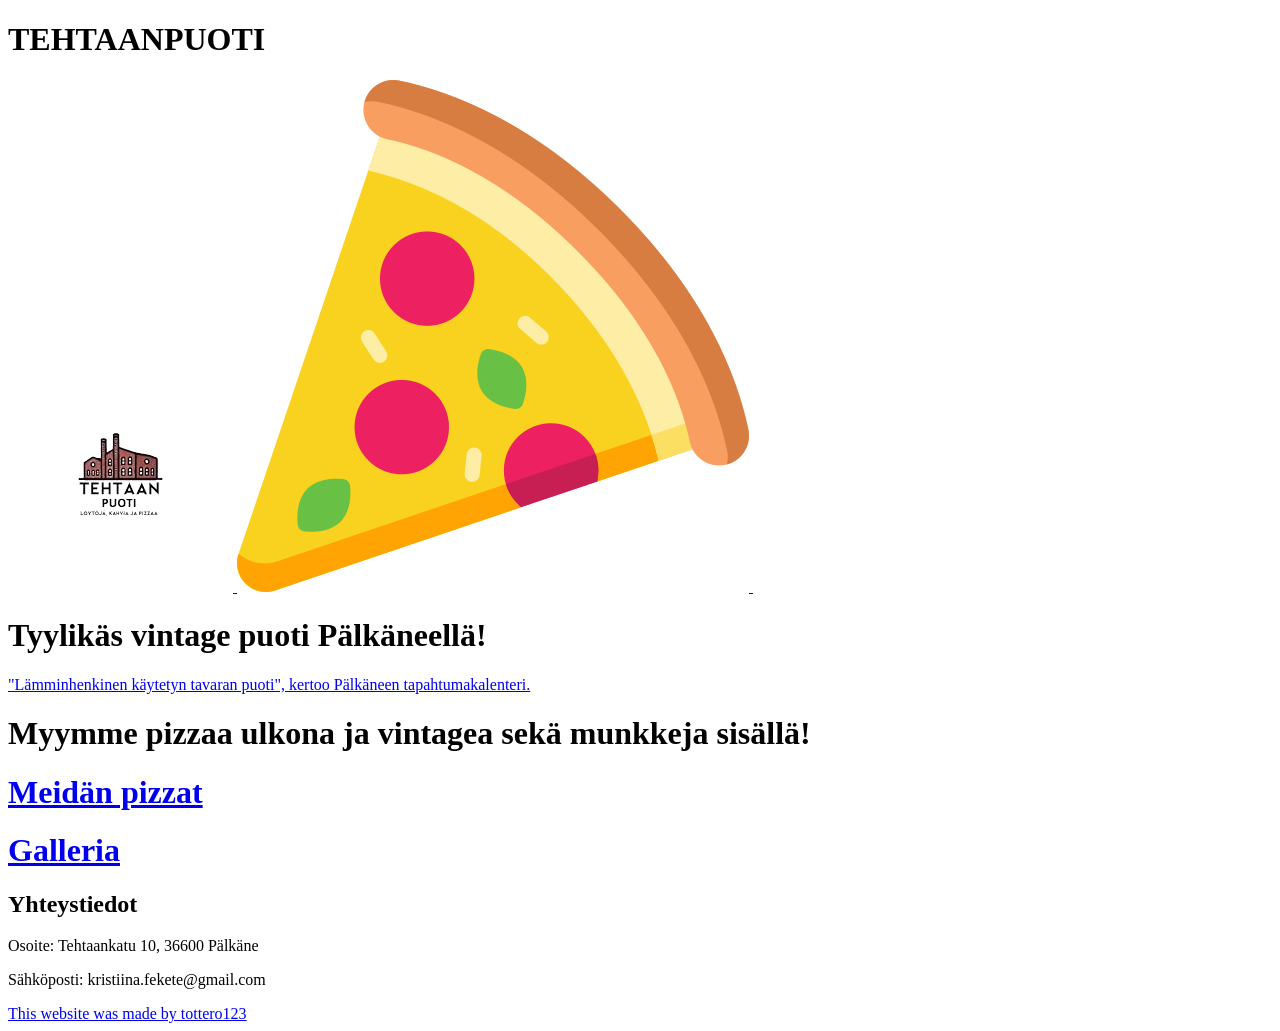
==== index.html @ 9139d932 "Add files via upload" ====
<!DOCTYPE html>
<html lang="en">
<head>
    <meta charset="UTF-8">
    <meta name="viewport" content="width=device-width, initial-scale=1.0">
    <title>Document</title>
    <link rel="stylesheet" href="styles.css">
</head>
<body>
    <div class="main">
        <h1 class="mainTitle">TEHTAANPUOTI</h1>
        <a href="index.html">
            <img src="logo.png" alt="Home" class="logo">
        </a>
        <a href="pizza.html">
            <img src="pizza.png" alt="" class="pizza">
        </a>
        
        
        <img src="puoti1.jpeg" alt="">
        <h1>Tyylikäs vintage puoti Pälkäneellä!</h1>
        <div class="container">
            <a href="https://tapahtumat.palkane.fi/fi-FI/page/685402b33db2811b909ae05d">"Lämminhenkinen käytetyn tavaran puoti", kertoo Pälkäneen tapahtumakalenteri.</a>
        </div>
        <h1>Myymme pizzaa ulkona ja vintagea sekä munkkeja sisällä!</h1>
        <a href="pizza.html">
            <h1>Meidän pizzat</h1>
            
        </a>
        <a href="galleria.html">
            <h1>Galleria</h1>
        </a>
    </div>
    <div class="bottom">
        <h2>Yhteystiedot</h2>
        <p>Osoite: Tehtaankatu 10, 36600 Pälkäne</p>
        <p>Sähköposti: kristiina.fekete@gmail.com</p>
        <a href="https://tottero123.github.io/markusperttalawebsite/">This website was made by tottero123</a>

    </div>

</body>
</html>
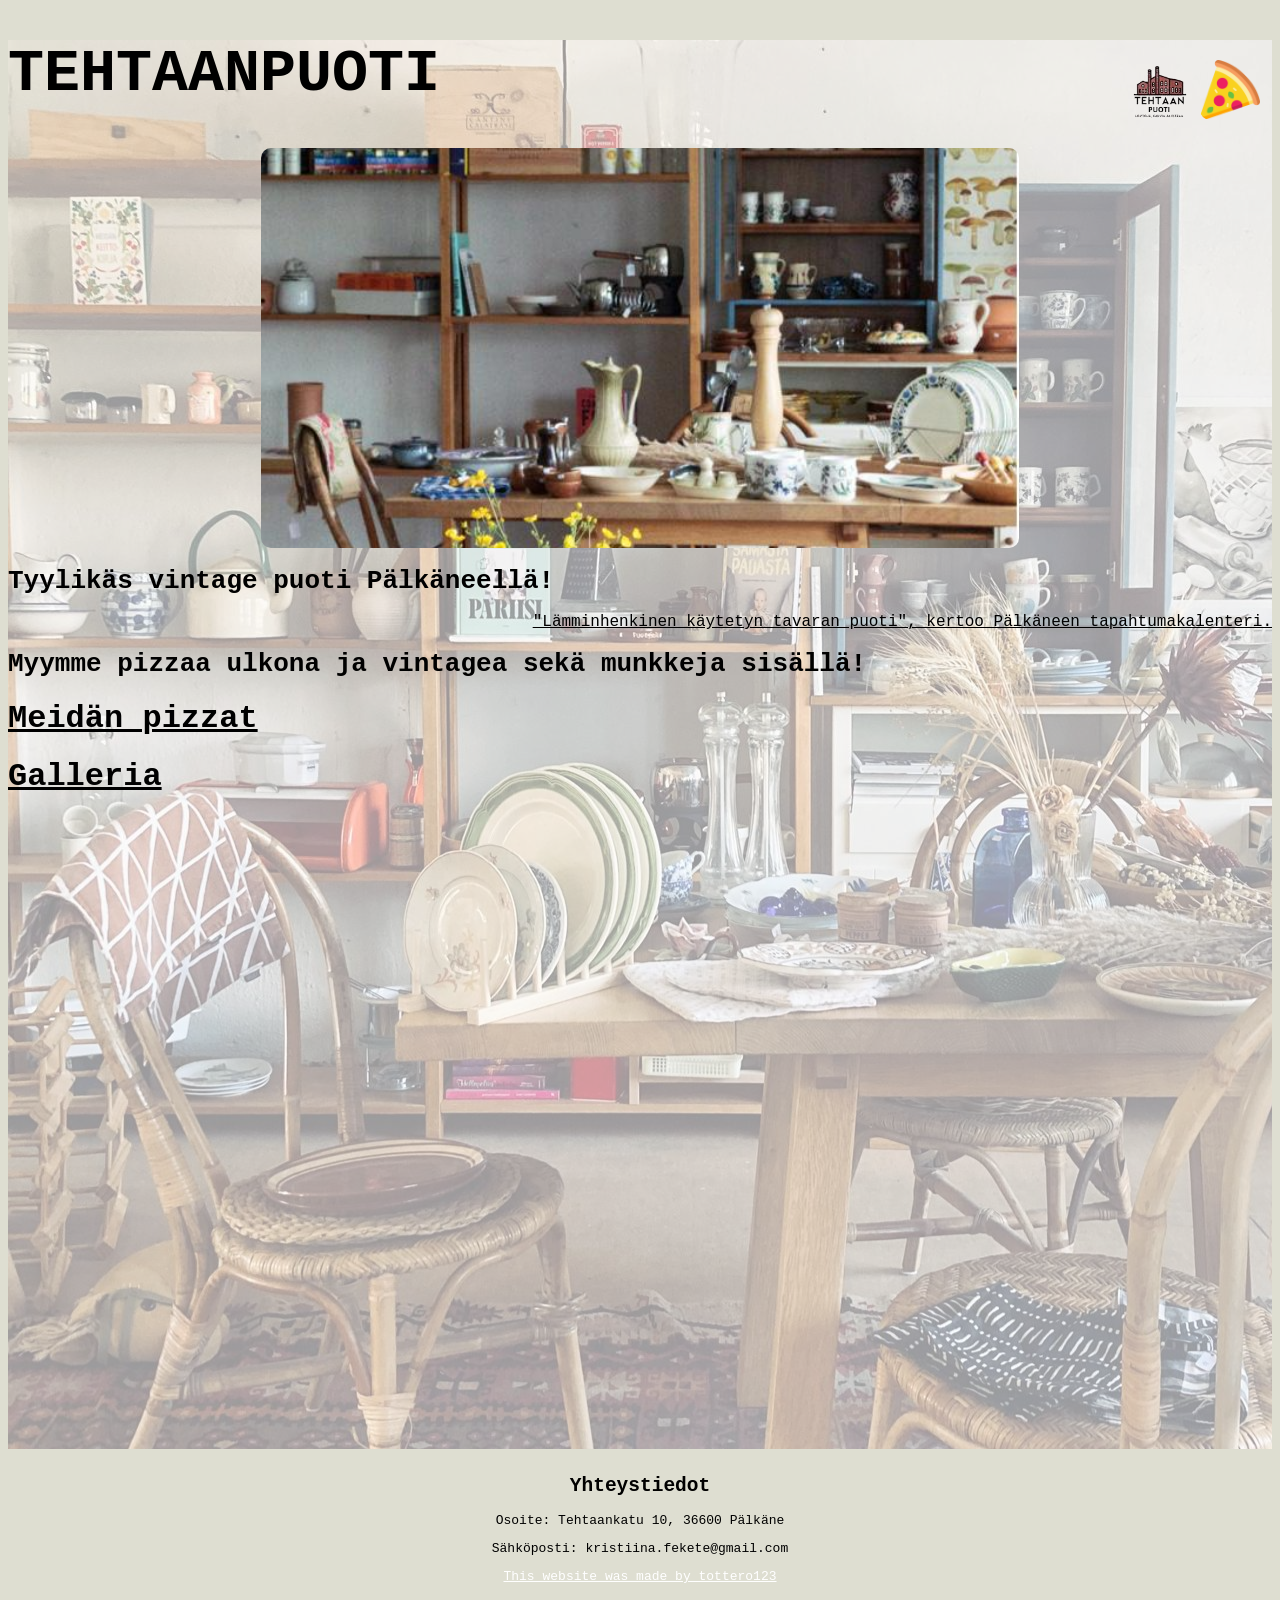
==== commit 4b85e591: "Update index.html" ====
--- a/index.html
+++ b/index.html
@@ -8,13 +8,18 @@
 </head>
 <body>
     <div class="main">
-        <h1 class="mainTitle">TEHTAANPUOTI</h1>
-        <a href="index.html">
-            <img src="logo.png" alt="Home" class="logo">
-        </a>
-        <a href="pizza.html">
-            <img src="pizza.png" alt="" class="pizza">
-        </a>
+        <div class="header">
+            <h1 class="mainTitle">TEHTAANPUOTI</h1>
+            <a href="index.html">
+                <img src="logo.png" alt="Home" class="logo">
+            </a>
+            <a href="pizza.html">
+                <img src="pizza.png" alt="" class="pizza">
+            </a>
+        </div>
+
+        
+        
         
         
         <img src="puoti1.jpeg" alt="">
@@ -40,4 +45,4 @@
     </div>
 
 </body>
-</html>+</html>
--- a/styles.css
+++ b/styles.css
@@ -0,0 +1,109 @@
+body{
+    background-color: #DEDED1;
+    font-family:  monospace;
+    color: black;
+    
+    /* bold text*/
+   
+
+ 
+}
+.mainTitle{
+    font-size: 60px;
+    
+}
+img {
+  width: 60%;
+  height: 400px;
+  object-fit: cover;  /* 🔥 crops the image instead of stretching it */
+  border-radius: 10px;
+  display: block;
+  margin: 0 auto;
+  opacity: 1;
+  transition: 0.3s;
+  margin-top: 10px;
+}
+video{
+  width: 100%;
+  height: 400px;
+  object-fit: cover;  /* 🔥 crops the image instead of stretching it */
+  border-radius: 10px;
+  display: block;
+  margin: 0 auto;
+  opacity: 1;
+  transition: 0.3s;
+  margin-top: 10px;
+  
+}
+
+img:hover{
+    opacity: 0.9;
+   
+}
+/* For mobile screens (e.g., smaller than 768px) */
+@media (max-width: 768px) {
+  img {
+    width: 100%;
+  }
+}
+h1::selection{
+    background-color: #DEDED1;
+    color: black;
+}
+.container{
+    display: flex;
+    justify-content: right;
+    text-align: right;
+}
+a{
+    color: black;
+    font-size: large;
+}
+@font-face {
+  font-family: 'Nunito';
+  src: url(Nunito/static/Nunito-Regular.ttf) format('truetype');
+}
+.logo {
+  width: 140px;
+  height: auto;
+  position: absolute;
+  top: 15px;
+  right: 50px;
+}
+background-image {
+  opacity: 0.5;
+}
+.pizza {
+  width: 60px;
+  height: auto;
+  position: absolute;
+  top: 50px;
+  right: 20px;
+}
+.pizza:hover {
+  transform: scale(1.1);
+}
+.main{
+   background-image: url(puoti.jpeg);
+    
+    background-color: rgba(255,255,255,0.6);
+    background-blend-mode: lighten;
+    background-repeat: no-repeat;
+    padding-bottom: 50%;
+    
+}
+.bottom{
+    background-color: C5C7BC;
+    color: B6AE9F;
+    text-align: center;
+    padding: 10px;
+    
+}
+.bottom a{
+    color: white;
+    font-size: medium;
+}
+.almost_title{
+    font-size: 50px;
+    color: #FBF3D1;
+}
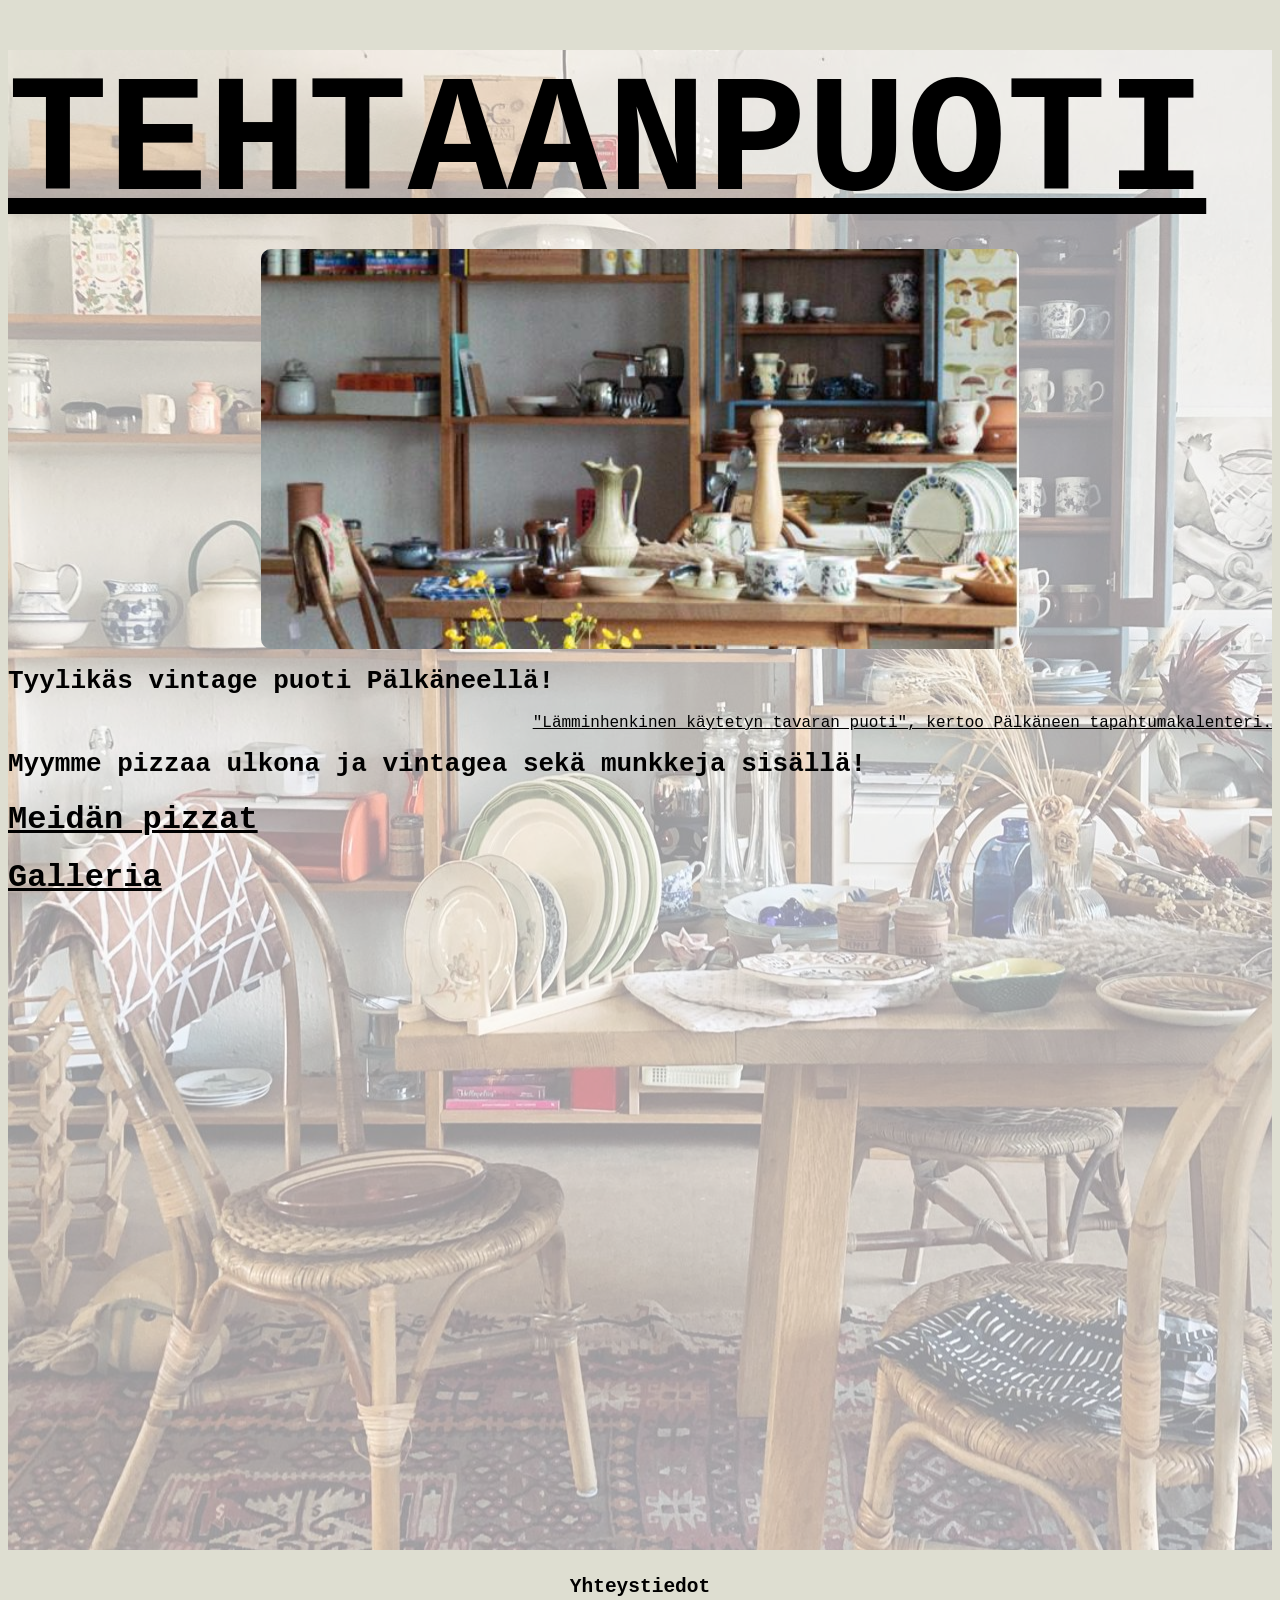
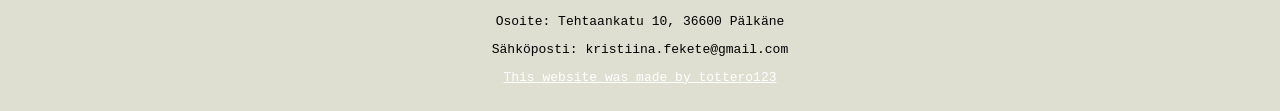
==== commit 1be18357: "Add files via upload" ====
--- a/index.html
+++ b/index.html
@@ -8,15 +8,11 @@
 </head>
 <body>
     <div class="main">
-        <div class="header">
+        <a href="index.html">
             <h1 class="mainTitle">TEHTAANPUOTI</h1>
-            <a href="index.html">
-                <img src="logo.png" alt="Home" class="logo">
-            </a>
-            <a href="pizza.html">
-                <img src="pizza.png" alt="" class="pizza">
-            </a>
-        </div>
+        </a>
+
+        
 
         
         
@@ -45,4 +41,4 @@
     </div>
 
 </body>
-</html>
+</html>
--- a/styles.css
+++ b/styles.css
@@ -9,7 +9,8 @@
  
 }
 .mainTitle{
-    font-size: 60px;
+    font-size: 40px;
+    margin-bottom: 0%;
     
 }
 img {
@@ -63,26 +64,22 @@
   font-family: 'Nunito';
   src: url(Nunito/static/Nunito-Regular.ttf) format('truetype');
 }
-.logo {
-  width: 140px;
-  height: auto;
-  position: absolute;
-  top: 15px;
-  right: 50px;
-}
+
 background-image {
   opacity: 0.5;
 }
-.pizza {
-  width: 60px;
-  height: auto;
-  position: absolute;
-  top: 50px;
-  right: 20px;
+
+
+.mainTitle {
+  /* fit screen width */
+
+  font-size: 13vw;
+  margin-top: 50px;
+ 
 }
-.pizza:hover {
-  transform: scale(1.1);
-}
+
+
+
 .main{
    background-image: url(puoti.jpeg);
     
@@ -106,4 +103,14 @@
 .almost_title{
     font-size: 50px;
     color: #FBF3D1;
+}
+.pizzaimage{
+    width: 150px;
+
+    height: auto;
+    /* next to each other */
+    display: inline-block;
+    margin: 10px;
+    
+    
 }
